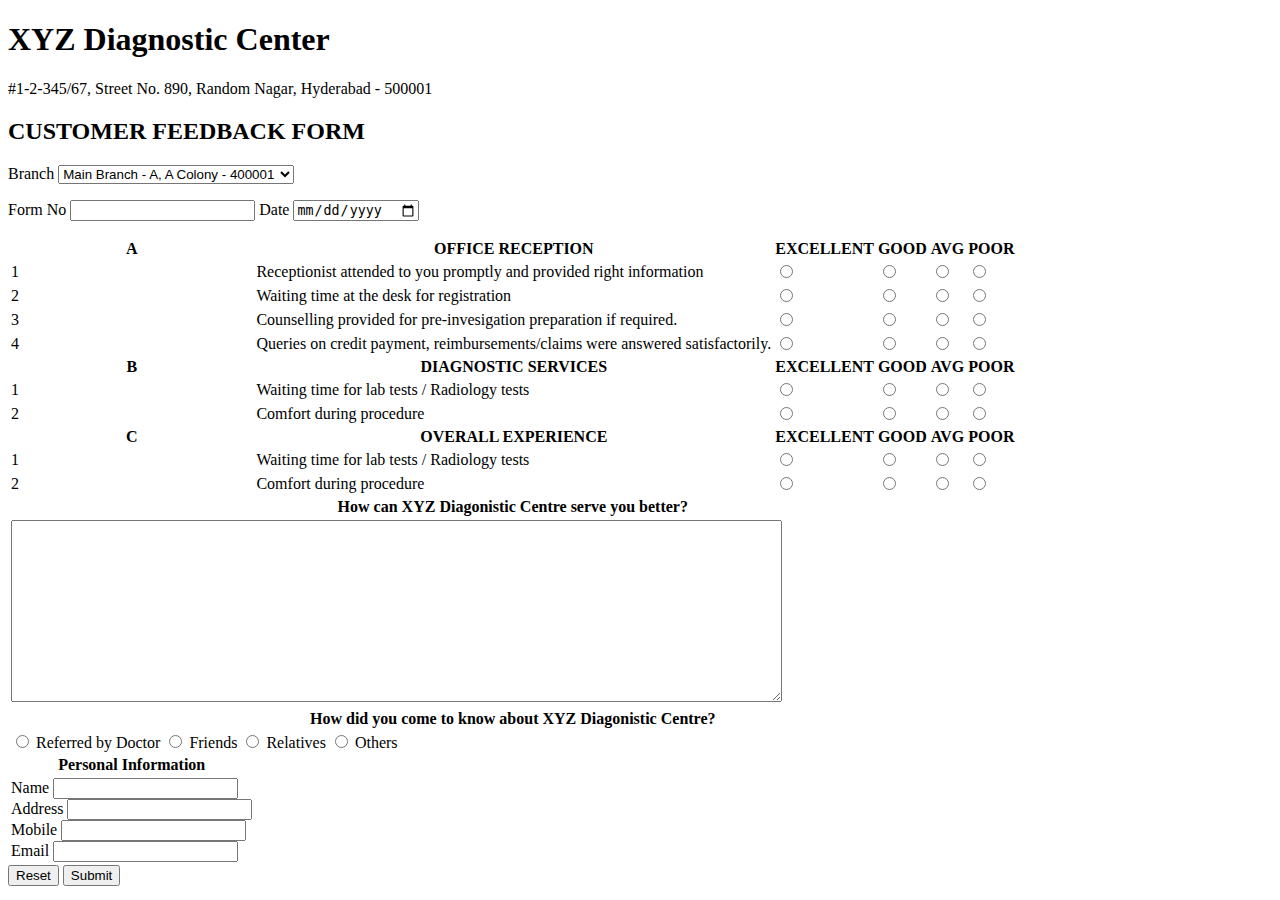
==== projects/clinic_feedback_form/index.html @ 437b6df5 "Created Home Page & Form" ====
<!DOCTYPE html>
<html lang="en">

<head>
    <meta charset="UTF-8">
    <meta name="viewport" content="width=device-width, initial-scale=1.0">
    <title>Customer Feedback Form</title>
    <link rel="shortcut icon" href="https://em-content.zobj.net/source/apple/354/memo_1f4dd.png" type="image/x-icon">
</head>

<body>
    <h1>XYZ Diagnostic Center</h1>
    <p>#1-2-345/67, Street No. 890, Random Nagar, Hyderabad - 500001</p>
    <h2>CUSTOMER FEEDBACK FORM</h2>

    <form action="#">
        <!-- Branch Selection -->
        <label for="branch">Branch</label>
        <select name="branch" id="branch">
            <option value="A" selected>Main Branch - A, A Colony - 400001</option>
            <option value="B">B, Vizag Nagar - 400007</option>
            <option value="C">C, Mirajguda - 600081</option>
        </select>


        <p>
            <!-- Form No -->
            <label for="formNO">Form No</label>
            <input type="number" name="formNO" id="formNO" min="100" required>

            <!-- Date -->
            <label for="date">Date</label>
            <input type="date" name="date" id="date" required>
        </p>

        <table>
            <tr>
                <th>A</th>
                <th>OFFICE RECEPTION</th>
                <th>EXCELLENT</th>
                <th>GOOD</th>
                <th>AVG</th>
                <th>POOR</th>
            </tr>

            <tr>
                <td>1</td>
                <td><label for="Q1.1">Receptionist attended to you promptly and provided right information</label></td>
                <td><input type="radio" name="Q1.1" id="EXCELLENT" required></td>
                <td><input type="radio" name="Q1.1" id="GOOD" required></td>
                <td><input type="radio" name="Q1.1" id="AVG" required></td>
                <td><input type="radio" name="Q1.1" id="POOR" required></td>
            </tr>

            <tr>
                <td>2</td>
                <td><label for="Q1.2">Waiting time at the desk for registration</label></td>
                <td><input type="radio" name="Q1.2" id="EXCELLENT" required></td>
                <td><input type="radio" name="Q1.2" id="GOOD" required></td>
                <td><input type="radio" name="Q1.2" id="AVG" required></td>
                <td><input type="radio" name="Q1.2" id="POOR" required></td>
            </tr>

            <tr>
                <td>3</td>
                <td><label for="Q1.3">Counselling provided for pre-invesigation preparation if required.</label></td>
                <td><input type="radio" name="Q1.3" id="EXCELLENT" required></td>
                <td><input type="radio" name="Q1.3" id="GOOD" required></td>
                <td><input type="radio" name="Q1.3" id="AVG" required></td>
                <td><input type="radio" name="Q1.3" id="POOR" required></td>
            </tr>

            <tr>
                <td>4</td>
                <td><label for="Q1.4">Queries on credit payment, reimbursements/claims were answered
                        satisfactorily.</label></td>
                <td><input type="radio" name="Q1.4" id="EXCELLENT" required></td>
                <td><input type="radio" name="Q1.4" id="GOOD" required></td>
                <td><input type="radio" name="Q1.4" id="AVG" required></td>
                <td><input type="radio" name="Q1.4" id="POOR" required></td>
            </tr>

            <tr>
                <th>B</th>
                <th>DIAGNOSTIC SERVICES</th>
                <th>EXCELLENT</th>
                <th>GOOD</th>
                <th>AVG</th>
                <th>POOR</th>
            </tr>

            <tr>
                <td>1</td>
                <td><label for="Q2.1">Waiting time for lab tests / Radiology tests</label></td>
                <td><input type="radio" name="Q2.1" id="EXCELLENT" required></td>
                <td><input type="radio" name="Q2.1" id="GOOD" required></td>
                <td><input type="radio" name="Q2.1" id="AVG" required></td>
                <td><input type="radio" name="Q2.1" id="POOR" required></td>
            </tr>

            <tr>
                <td>2</td>
                <td><label for="Q2.2">Comfort during procedure</label></td>
                <td><input type="radio" name="Q2.2" id="EXCELLENT" required></td>
                <td><input type="radio" name="Q2.2" id="GOOD" required></td>
                <td><input type="radio" name="Q2.2" id="AVG" required></td>
                <td><input type="radio" name="Q2.2" id="POOR" required></td>
            </tr>

            <tr>
                <th>C</th>
                <th>OVERALL EXPERIENCE</th>
                <th>EXCELLENT</th>
                <th>GOOD</th>
                <th>AVG</th>
                <th>POOR</th>
            </tr>

            <tr>
                <td>1</td>
                <td><label for="Q3.1">Waiting time for lab tests / Radiology tests</label></td>
                <td><input type="radio" name="Q3.1" id="EXCELLENT" required></td>
                <td><input type="radio" name="Q3.1" id="GOOD" required></td>
                <td><input type="radio" name="Q3.1" id="AVG" required></td>
                <td><input type="radio" name="Q3.1" id="POOR" required></td>
            </tr>

            <tr>
                <td>2</td>
                <td><label for="Q3.2">Comfort during procedure</label></td>
                <td><input type="radio" name="Q3.2" id="EXCELLENT" required></td>
                <td><input type="radio" name="Q3.2" id="GOOD" required></td>
                <td><input type="radio" name="Q3.2" id="AVG" required></td>
                <td><input type="radio" name="Q3.2" id="POOR" required></td>
            </tr>

            <tr>
                <th colspan="6"><label for="feedback_text">How can XYZ Diagonistic Centre serve you better?</label></th>
            </tr>

            <tr>
                <td colspan="6">
                    <textarea name="feedback_text" id="feedback_text" cols="30" rows="10"
                        style="width: 765px; height: 176px;" required></textarea>
                </td>
            </tr>

            <tr>
                <th colspan="6"><label for="reffered">How did you come to know about XYZ Diagonistic Centre?</label>
                </th>
            </tr>

            <tr>
                <td colspan="6">
                    <input type="radio" name="reffered" id="doctor" required>
                    <label for="doctor">Referred by Doctor</label>

                    <input type="radio" name="reffered" id="friends" required>
                    <label for="friends">Friends</label>

                    <input type="radio" name="reffered" id="relatives" required>
                    <label for="relatives">Relatives</label>

                    <input type="radio" name="reffered" id="others" required>
                    <label for="others">Others</label>
                </td>
            </tr>

            <tr>
                <th>Personal Information</th>
            </tr>

            <tr>
                <td>
                    <label for="name">Name</label>
                    <input type="text" name="name" id="name" maxlength="30" required>
                    <br>

                    <label for="address">Address</label>
                    <input type="text" name="address" id="address" required>
                    <br>

                    <label for="mobile">Mobile</label>
                    <input type="number" name="mobile" id="mobile" minlength="10" maxlength="10" required>
                    <br>

                    <label for="email">Email</label>
                    <input type="email" name="email" id="email" required>
                    <br>
                </td>
            </tr>
        </table>
        <button type="reset">Reset</button>
        <button type="submit">Submit</button>
    </form>
</body>

</html>
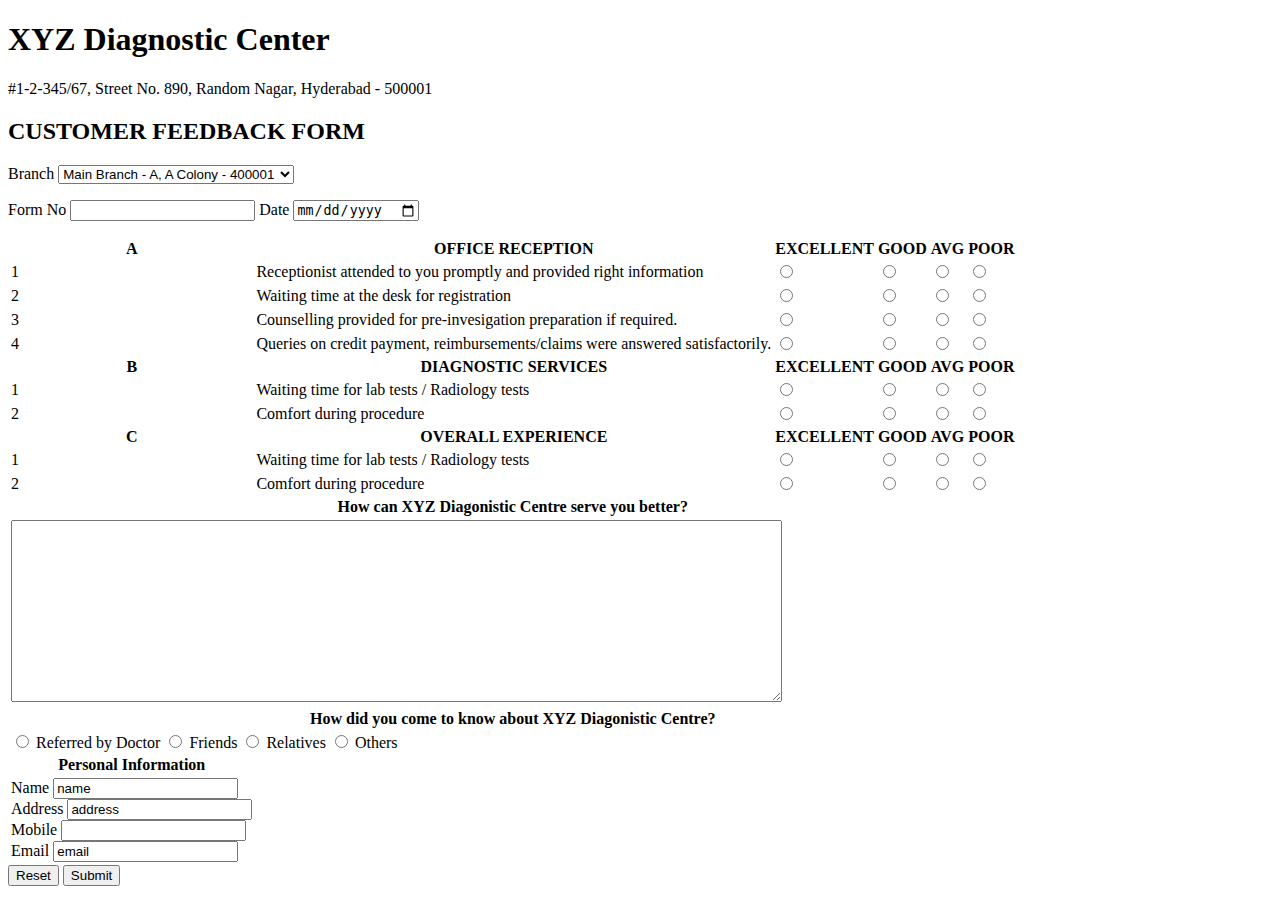
==== commit 29082ddd: "Add Maki Gif | Remove Text Decoration" ====
--- a/projects/clinic_feedback_form/index.html
+++ b/projects/clinic_feedback_form/index.html
@@ -152,16 +152,16 @@
 
             <tr>
                 <td colspan="6">
-                    <input type="radio" name="reffered" id="doctor" required>
+                    <input type="radio" name="reffered" id="doctor" value="doctor" required>
                     <label for="doctor">Referred by Doctor</label>
 
-                    <input type="radio" name="reffered" id="friends" required>
+                    <input type="radio" name="reffered" id="friends" value="friends" required>
                     <label for="friends">Friends</label>
 
-                    <input type="radio" name="reffered" id="relatives" required>
+                    <input type="radio" name="reffered" id="relatives" value="relatives" required>
                     <label for="relatives">Relatives</label>
 
-                    <input type="radio" name="reffered" id="others" required>
+                    <input type="radio" name="reffered" id="others" value="reffered" required>
                     <label for="others">Others</label>
                 </td>
             </tr>
@@ -173,19 +173,20 @@
             <tr>
                 <td>
                     <label for="name">Name</label>
-                    <input type="text" name="name" id="name" maxlength="30" required>
+                    <input type="text" name="name" id="name" maxlength="30" value="name" required>
                     <br>
 
                     <label for="address">Address</label>
-                    <input type="text" name="address" id="address" required>
+                    <input type="text" name="address" id="address" value="address" required>
                     <br>
 
                     <label for="mobile">Mobile</label>
-                    <input type="number" name="mobile" id="mobile" minlength="10" maxlength="10" required>
+                    <input type="number" name="mobile" id="mobile" minlength="10" maxlength="10" value="number"
+                        required>
                     <br>
 
                     <label for="email">Email</label>
-                    <input type="email" name="email" id="email" required>
+                    <input type="email" name="email" id="email" value="email" required>
                     <br>
                 </td>
             </tr>
